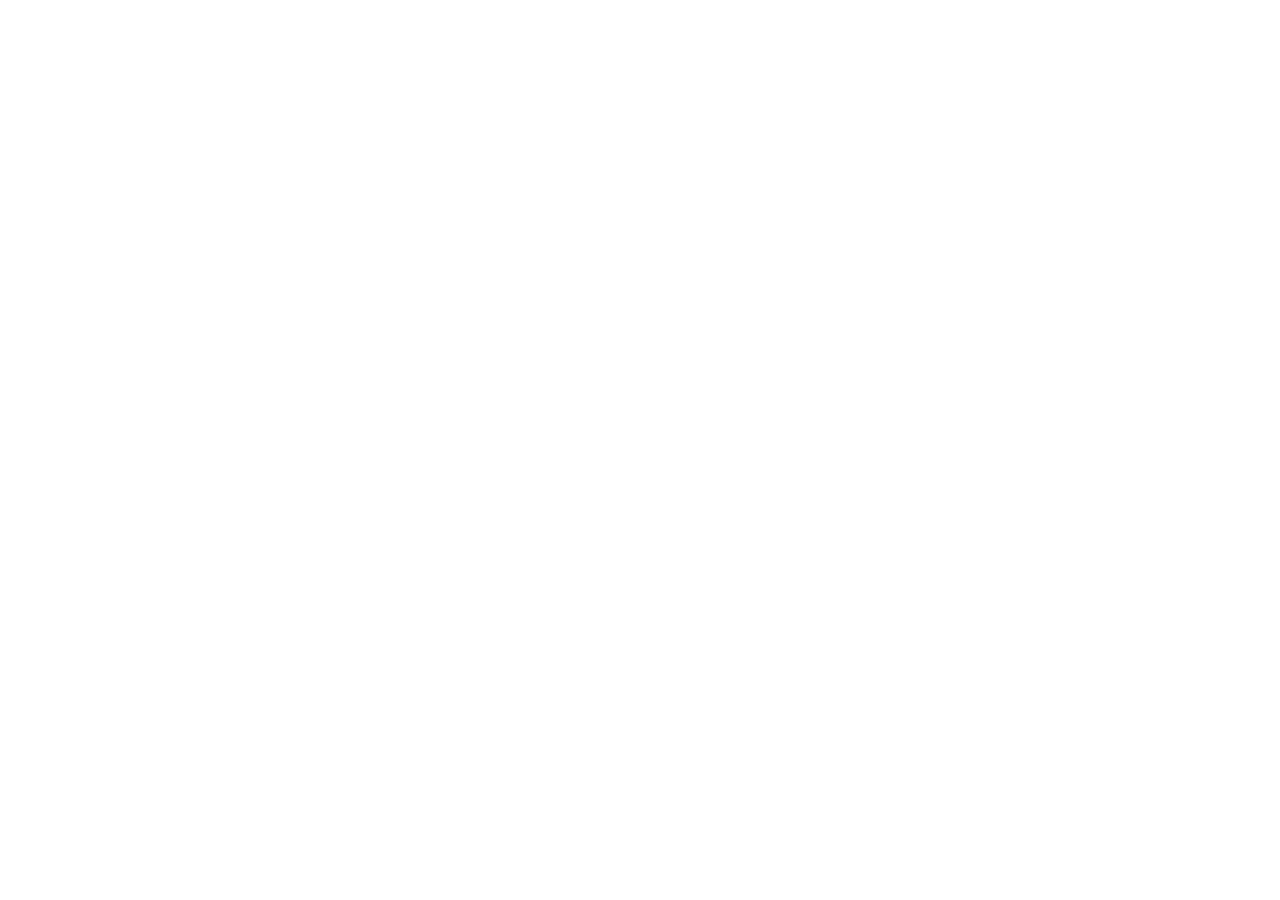
==== frontend/billing.html @ 13e51dc3 "add frontend files" ====
<!doctype html><html lang="en"><head><meta charset="utf-8"><meta name="viewport" content="width=device-width,initial-scale=1"><title>Billing - SubscriptionHub</title><link rel="stylesheet" href="/css/style.css"></head><body><nav id="nav"></nav><main id="main"></main><script src="/js/app.js"></script>
<!-- Member 4: invoices + payments -->
<script>
(async () => {
  const me = await init(), staff = me.role !== 'customer', m = $('#main');
  m.innerHTML = '<dialog id="dlg"></dialog><div class="card"><div class="row"><select id="sf"><option value="">All statuses</option><option>unpaid</option><option>overdue</option><option>paid</option></select>' +
    (staff ? '<button id="gd">Generate due invoices</button><button id="uo" class="ghost">Mark overdue</button>' : '') + '</div></div>';

  async function view(id) {
    const i = await api('/invoices/' + id);
    $('#dlg').innerHTML = `<h2>Invoice #${i.invoice_id} ${badge(i.status)}</h2><p>${esc(i.customer_name)} · issued ${fd(i.invoice_date)} · due ${fd(i.due_date)}</p>` +
      table(i.lines, [C('Description','description'),C('Qty','quantity'),['Unit',r=>money(r.unit_price)],['Amount',r=>money(r.amount)]]) +
      `<p>Subtotal ${money(i.subtotal)} · Tax ${money(i.tax)} · <b>Total ${money(i.total)}</b><br>Paid ${money(i.amount_paid)} · Balance <b>${money(i.balance)}</b></p>` +
      (i.payments.length ? '<h2>Payments</h2>' + table(i.payments, [['Date',r=>fd(r.payment_date)],C('Method','payment_method'),['Amount',r=>money(r.amount)]]) : '') +
      '<form method="dialog"><button>Close</button></form>';
    $('#dlg').showModal();
  }

  const S = section(m, {title: staff ? 'Invoices & payments' : 'My invoices',
    load: () => api('/invoices' + ($('#sf').value ? '?status=' + $('#sf').value : '')),
    cols:[C('#','invoice_id'),C('Customer','customer_name'),['Date',r=>fd(r.invoice_date)],['Due',r=>fd(r.due_date)],['Total',r=>money(r.total)],['Status',r=>badge(r.status)]],
    actions:[
      {label:'View', cls:'ghost', run: r => view(r.invoice_id)},
      ...(staff ? [{label:'Record payment', show:r=>r.status!=='paid', run: async r => {
        const i = await api('/invoices/' + r.invoice_id);
        const a = prompt('Amount (balance ' + i.balance + ')', i.balance); if (a === null) return;
        const method = prompt('Method: cash, card, upi, bank_transfer', 'upi'); if (method === null) return;
        await api('/payments', 'POST', {invoice_id: r.invoice_id, amount: Number(a), payment_method: method});
        toast('Payment recorded');
      }}] : [])]});

  $('#sf').onchange = () => S.refresh();
  if (staff) {
    $('#gd').onclick = async () => { try { const r = await api('/invoices/generate-due', 'POST'); toast(r.invoices_created.length + ' invoice(s) created'); S.refresh(); } catch (x) { toast(x.message, 1); } };
    $('#uo').onclick = async () => { try { const r = await api('/invoices/update-overdue', 'POST'); toast(r.marked_overdue.length + ' marked overdue'); S.refresh(); } catch (x) { toast(x.message, 1); } };
  }
})();
</script></body></html>
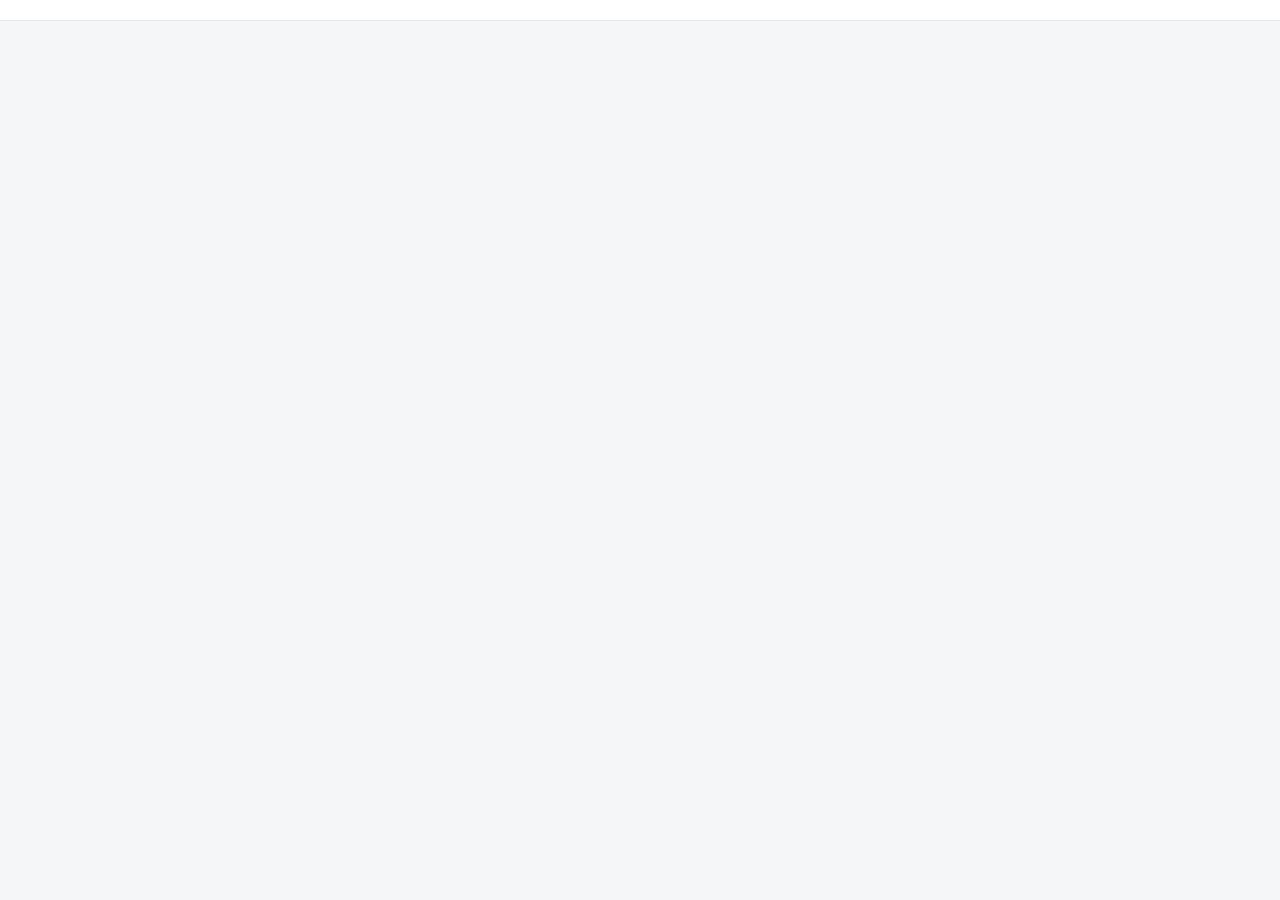
==== commit cf74d005: "Complete SubscriptionHub application" ====
--- a/frontend/billing.html
+++ b/frontend/billing.html
@@ -1,4 +1,4 @@
-<!doctype html><html lang="en"><head><meta charset="utf-8"><meta name="viewport" content="width=device-width,initial-scale=1"><title>Billing - SubscriptionHub</title><link rel="stylesheet" href="/css/style.css"></head><body><nav id="nav"></nav><main id="main"></main><script src="/js/app.js"></script>
+<!doctype html><html lang="en"><head><meta charset="utf-8"><meta name="viewport" content="width=device-width,initial-scale=1"><title>Billing - SubscriptionHub</title><link rel="stylesheet" href="./css/style.css"></head><body><nav id="nav"></nav><main id="main"></main><script src="./js/app.js"></script>
 <!-- Member 4: invoices + payments -->
 <script>
 (async () => {
--- a/frontend/css/style.css
+++ b/frontend/css/style.css
@@ -0,0 +1,29 @@
+:root{--bg:#f5f6f8;--card:#fff;--tx:#1d2330;--mut:#6b7385;--pri:#4f46e5;--bd:#e3e6ec;--ok:#16a34a;--bad:#dc2626}
+@media (prefers-color-scheme:dark){:root{--bg:#12141a;--card:#1b1e27;--tx:#e8eaf0;--mut:#9aa1b2;--bd:#2d3140}}
+*{box-sizing:border-box}
+body{margin:0;font:14px/1.5 system-ui,sans-serif;background:var(--bg);color:var(--tx)}
+nav{display:flex;gap:6px;align-items:center;flex-wrap:wrap;padding:10px 20px;background:var(--card);border-bottom:1px solid var(--bd)}
+nav b{margin-right:14px}nav a{padding:6px 10px;border-radius:6px;color:var(--mut);text-decoration:none}
+nav a.on,nav a:hover{background:var(--pri);color:#fff}nav span{margin-left:auto;color:var(--mut)}
+main{max-width:1100px;margin:20px auto;padding:0 16px}
+.card{background:var(--card);border:1px solid var(--bd);border-radius:10px;padding:16px;margin-bottom:16px}
+h2{margin:0 0 12px;font-size:16px}
+.row{display:flex;gap:8px;flex-wrap:wrap;margin-bottom:12px}
+input,select,button{font:inherit;padding:7px 10px;border:1px solid var(--bd);border-radius:6px;background:var(--bg);color:var(--tx)}
+button{background:var(--pri);color:#fff;border:0;cursor:pointer}
+button.sm{padding:3px 8px;margin-right:4px;font-size:12px}
+button.ghost{background:transparent;color:var(--pri);border:1px solid var(--pri)}
+button.red{background:var(--bad)}
+.tw{overflow-x:auto}table{width:100%;border-collapse:collapse}
+th,td{text-align:left;padding:8px;border-bottom:1px solid var(--bd);white-space:nowrap}th{color:var(--mut);font-weight:600}
+.badge{padding:2px 8px;border-radius:10px;font-size:12px;background:var(--bd)}
+.badge.active,.badge.paid{background:#dcfce7;color:#166534}
+.badge.paused,.badge.unpaid,.badge.quotation{background:#fef3c7;color:#92400e}
+.badge.cancelled,.badge.overdue,.badge.expired{background:#fee2e2;color:#991b1b}
+.grid{display:grid;grid-template-columns:repeat(auto-fit,minmax(180px,1fr));gap:12px;margin-bottom:16px}
+.grid .card{margin:0}.stat b{display:block;font-size:22px}.stat span{color:var(--mut)}
+.bar{display:flex;align-items:center;gap:8px;margin:4px 0}.bar span{width:70px}.bar i{display:block;height:14px;background:var(--pri);border-radius:3px}
+#toast{display:none;position:fixed;bottom:20px;right:20px;padding:10px 16px;border-radius:8px;color:#fff;background:var(--ok);z-index:9}
+#toast.bad{background:var(--bad)}
+.auth{max-width:380px;margin:50px auto}.auth form{display:grid;gap:8px}
+dialog{border:1px solid var(--bd);border-radius:10px;background:var(--card);color:var(--tx);max-width:640px;width:92%}
